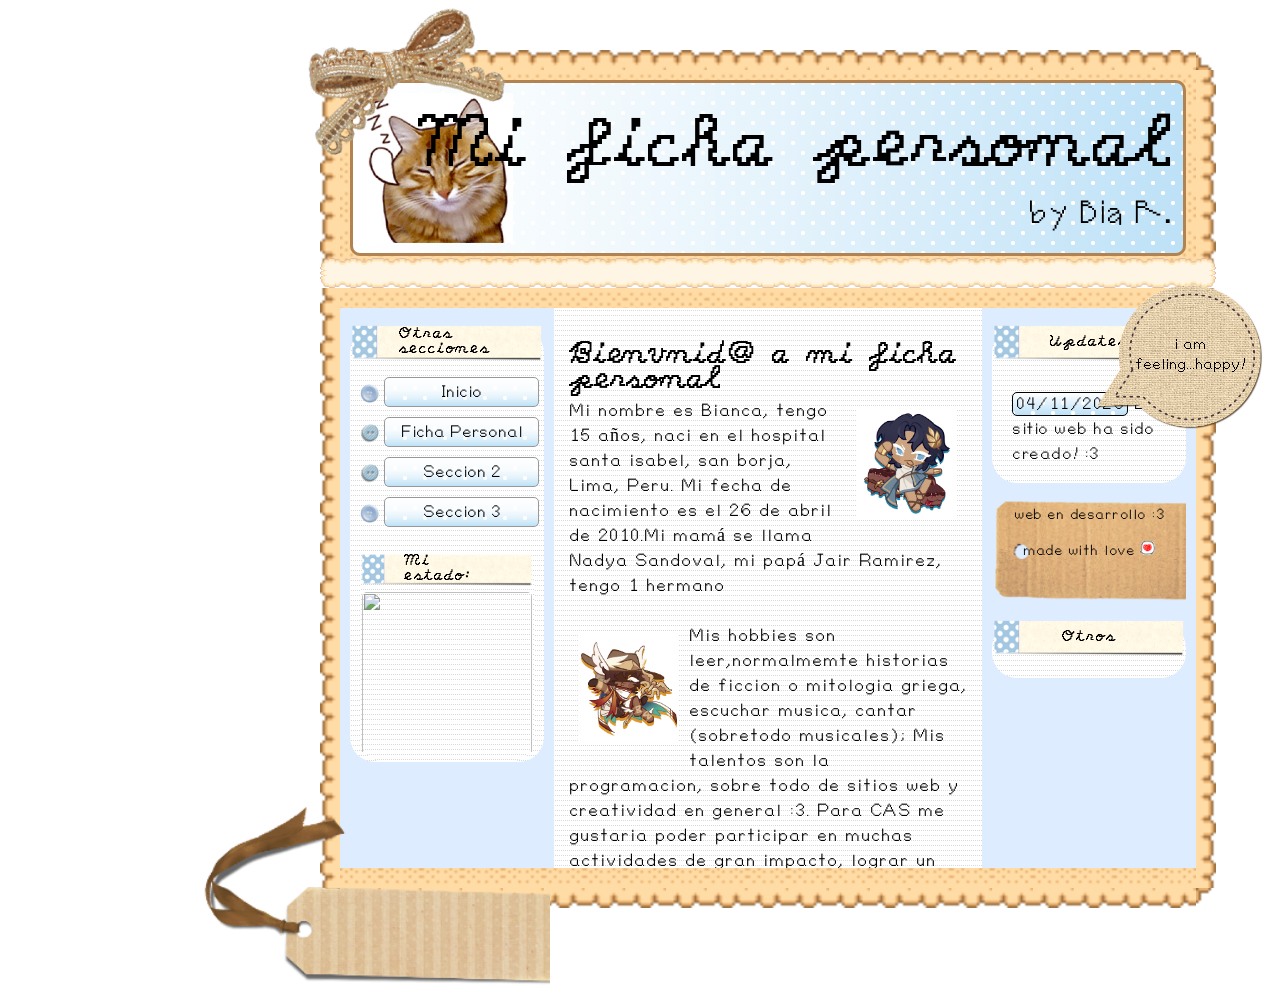
==== seccion 1.html @ 586a9c22 "Add files via upload" ====
<html>

<head>
  <meta charset="UTF-8">
  <meta name="viewport" content="width=device-width, initial-scale=0.1">
<link href="seccion1.css" rel="stylesheet" type="text/css" media="all">
  <title>Carpta CAS</title>
  
  

  
</head>


<body>


  <div id="header">
    <div id="headerinside">
    <h1>Mi ficha personal</h1>
    <p>by Bia R.</p>
    <img src="images/sleepycat.gif" style="width:150px;">
  </div>
  
</div>



  <div id="navbar">

</div>
<div id="main">
  
  <div id="leftside">

<div id="nav">
    <div class="banner">
    <img src="images/home2banner.png">
<div class="bannertxt">
  <p>Otras secciones</p>
</div>
  </div>
<div class="navbuttons">
  <div class="button">
  <img src="images/bt14d.png"><a href="index.html"><button>Inicio</button></a>
  <br>
  <img src="images/bt24b.png"><a href="seccion 1.html"><button>Ficha Personal</button></a>
  <br>
  <img src="images/bt24b.png"><a href="seccion2.html"><button>Seccion 2</button></a>
  <br>
  <img src="images/bt14d.png"><a href="seccion3.html"><button>Seccion 3</button></a>
</div>
</div>



<div id="nav">
  <div class="banner">
  <img src="images/home2banner.png">
<div class="bannertxt">
<p>Mi estado:</p>
</div>

</div>
<div>
 <p style="text-align: center;"> <img src="https://i.pinimg.com/736x/9e/d2/47/9ed2471d37580828c7b76b832774272b.jpg" style="width:170px;padding-bottom:10px;border-radius:5px;" class="featuredimg"> </p>
</div>

</div>

<p style="text-align:center;margin-bottom:10px;z-index:999;">  
  </p>
  </div>
</div>
<div id="middle">
  
  <p style="font-family: spirit;font-size:30px;margin-bottom:5px;margin-top:10px;">Bienvnid@ a mi ficha personal </p>
  <img src="images/mametchi.png" style="width:100px;filter:saturate(70%);float:right;margin:10px;animation: jerk 0.5s infinite;">

    
  <p> Mi nombre es Bianca, tengo 15 años, naci en el hospital santa isabel, san borja, Lima, Peru. Mi fecha de nacimiento es el 26 de abril de 2010.Mi mamá se llama Nadya Sandoval, mi papá Jair Ramirez, tengo 1 hermano 
    <br><br>
    <img src="images/memetchi.png" style="width:100px;filter:saturate(70%);float:left;margin:10px;animation: jerkr 0.5s infinite;">
    Mis hobbies son leer,normalmemte historias de ficcion o mitologia griega, escuchar musica, cantar (sobretodo musicales); Mis talentos son la programacion, sobre todo de sitios web y creatividad en general :3. Para CAS me gustaria poder participar en muchas actividades de gran impacto, lograr un cambio positivo y crecimiento personal.
  </p>
  
<p style="text-align: center;"><img src="images/fish.png" style="width:400px;margin-top:20px;margin-bottom:10px;"></p>





<div id="musicthing">
  <div id="lastfm-widget">
    <div id="widget"><img src="images/beat.gif" style="width:20px;margin-right:5px;"><span id="song">&#8987;</span></div>
    <div>
        <p style="font-size:20px;"><small>latest played song on <a href="https://www.last.fm/es/user/b1bi_an" target="_blank">last.fm</a></small></p>
        <p style="font-size:20px;"><small>powered by <a href="https://github.com/biancarosa/lastfm-last-played"
                    target="_blank">@b1bi_an/lastfm-last-played</a></small></p>
    </div>
</div>
<script type="text/javascript">
    let user = 'b1bi_an';
    let url = 'https://lastfm-last-played.biancarosa.com.br/' + user + '/latest-song';
    let song = document.querySelector('#song');
    fetch(url)
        .then(function (response) {
            return response.json()
        }).then(function (json) {
            song.innerHTML = json['track']['name'] + ' - ' + json['track']['artist']['#text'];
        });
</script>
</div>

<div id="middlebottomstuff">

<img src="images/teddybear.png" style="width:160px;margin-left:15px; margin-top:20px;filter:saturate(75%);">


  <div class="one">
  
    <div class="currentlytitle">Mis gustos...</div>
  <div class="currentlystuff">
  <p>
 <img src="images/book6.gif"> The song of Achilles
    <br><img src="images/tv10.gif"> Glee
    <br><img src="images/9.gif"> Parasite - MICO
    <br><img src="images/20.gif"> Tomodachi life
  </p>
  
  </div>
  </div>

</div>
</div>


<div id="rightside">
  <div id="nav">
    <div class="banner">
      <img src="images/home2banner.png">
  <div class="bannertxt">
    <p>Updates</p>
  </div>
    </div>
    <div class="updates">
      <p>
        <br><span class="udate">04/11/2026</span>  El sitio web ha sido creado! :3
        </p>
      </div>
  <br>
  </div>

  <div class="buttonbox"><p>web en desarrollo :3
    <div class="buttonflex">
    
    </div>
    
    <script>
    function myFunction() {
      // Get the text field
      var copyText = document.getElementById("myInput");
    
      // Select the text field
      copyText.select();
      copyText.setSelectionRange(0, 99999); // For mobile devices
    
       // Copy the text inside the text field
      navigator.clipboard.writeText(copyText.value);
    }
    </script>
    <p style="white-space: nowrap">made with love <img src="images/speech3.gif" style="height:15px;"></p>
    
    </div>

  <div id="nav">
    <div class="banner">
      <img src="images/home2banner.png">
  <div class="bannertxt">
    <p>Otros</p>

  </div>
    </div>
  <br>


  </div>




    </div>
  


</div>


<div id="footer"> 
  
</div>


<script>

  var b = document.body;
  var imgurl = "images/cookie3.gif";
  var size = [10, 20];
  function rand(min, max)
  {
  return Math.floor(Math.random() * (max - min + 1) + min)
  }
  function getSize()
  {
  return rand(size[0], size[1]);
  }
  function lerp(a,b,f)
  {
  return (b-a)*f+a;
  }
  function heart(x,y)
  {
  var s = getSize();
  x -= s/2;
  y -= s/2;
  x = Math.floor(x) + rand(-5, 5);
  y = Math.floor(y) + rand(-5, 5);
  var fx = x + rand(-40, 40);
  var fy = y + rand(-40, 40);
  var i = document.createElement("img");
  i.src = imgurl;
  i.style = `pointer-events: none; position: fixed; width: ${s}px; left: ${x}px; top: ${y}px; -webkit-touch-callout: none; -webkit-user-select: none; -khtml-user-select: none; -moz-user-select: none; -ms-user-select: none; user-select: none; z-index: 1000000;`;
  b.appendChild(i);
  var f = 0;
  var interval;
  interval = setInterval(function() {
  var _x = Math.floor(lerp(x, fx, f));
  var _y = Math.floor(lerp(y, fy, f));
  i.style = `pointer-events: none; position: fixed; width: ${s}px; left: ${_x}px; top: ${_y}px; -webkit-touch-callout: none; -webkit-user-select: none; -khtml-user-select: none; -moz-user-select: none; -ms-user-select: none; user-select: none; z-index: 1000000;`;
  i.style.opacity = 1-f;
  f += 0.01;
  if (f > 1)
  {
  clearInterval(interval);
  b.removeChild(i);
  }
  }, 10);
  }
  function bro(x,y)
  {
  for (var i = 0; i < 5; i++)
  {
  heart(x,y);
  }
  }
  b.addEventListener("click", function(event){
  var x = event.clientX;
  var y = event.clientY;
  bro(x,y);
  });
  
  </script>

<div class="tag">

  <div class="status">

    <div class="status-inside">
    
  </div>
  </div>
  
</div>

<div id="feelingbubble">
  <div class="feelingbubbletxt">
  <p>i am feeling...happy!

</p>
</div>
</div>


<img src="images/laceribbon.png" style="position:absolute;top:20px;left:300px;rotate:-20deg;" class="laceribbon">


 



</body>

</html>
---- seccion1.css ----
* {
    margin: 0;
    padding: 0;
    box-sizing: border-box;
}
  @font-face {
    font-family: basiic;
    src: url(fonts/basiic.ttf);
  }
@font-face {
  font-family: kosugimaru;
  src: url(fonts/KosugiMaru-Regular.ttf);
}
  @font-face {
    font-family: spirit;
    src: url(fonts/Spirit.ttf);
  }
    @font-face {
    font-family:happylilfont ;
    src: url(fonts/HappyLilFont.ttf);
  }
  @font-face {
    font-family: morningtea;
    src: url(fonts/MorningTea.ttf);
  }
  
  ::selection {
  background: #b1cfe4;
}
::-moz-selection {
  background: #b1cfe4;
}

  body {
    background-image: 
    url('images/sideribbons.png'),
    url("background.jpg");
    font-family:basiic;
    background-position: left;
    background-repeat:repeat-y, repeat;
    background-size:250px, auto; 
  }

#navbar {
border:1px solid black;
padding:6px;
border-radius:10px;
border-width: 9px;
border-style: solid;
border-image: url(images/lightbrown-border.png) 8 fill round;
display:flex;
line-height:8px;
align-content:center;
font-family: morningtea;
}
#navbar p {
  font-size:16px;
}
#natday {
  font-size:18px;
  margin-top:11px;
}
#message::before {
  content: url(images/cat3.gif);
  margin-right:10px;
}

  #header, #main, #navbar, #footer {
    margin:auto;
    margin-left:320px;
    max-width:70%;
  }
#main {
    display: flex;
    flex-direction: row;
    align-items: stretch;
    border-width: 20px;
    border-style: solid;
    border-image: url("images/biscuitborder.gif") 8 fill round;
    border-top: 0px;
    margin-bottom: 15px;
    letter-spacing: 0.5px;
    height: 620px;
    padding-top: 20px;     
    padding-bottom: 20px; 
}
#leftside, #rightside, #middle {
    overflow-y: auto;
  }
  #leftside, #rightside {
    width:25%;
    background-color:#DEECFF;
  }
#middle {
  width: 50%;
  padding: 15px;
  padding-top: 25px; 
  font-size: 18px;
  letter-spacing: 1px;
  background-color: rgb(230, 241, 255);
  background-image: url('images/linebg.png');
  overflow-y: scroll;
  line-height: 25px;
  height: 560px;  
}
#header {
    padding:10px;
    font-size:50px;
  margin-top:50px;
  border-radius: 25px;
  border-bottom-left-radius:0px;
  border-bottom-right-radius: 0px;
border-style:solid;
border-image: url("images/biscuitborder.gif") 8 fill round;
border-width:20px;
border-bottom: 0;
margin-bottom:-8px;
}
#headerinside {
  background-image:linear-gradient(to right, white, 60%, transparent), url(images/lightbluedots.gif);
  border-radius: 10px;
  padding:10px;
  position: relative;
  border:3px solid #b28350;
  font-size: 35px;
}
#header h1 {
  position:absolute;
  top:30px;
  right:10px;
  font-family: spirit;
  font-weight:normal;
  letter-spacing: 3px;
}

#header p {
  position:absolute;
  bottom:20px;
  right:10px;
  font-family:morningtea;
  font-size: 30px;
}
.banner {
  position: relative;
  top:-5px;
 filter:saturate(30%) contrast(130%);
}
.banner img {
  width:100%;
}
.bannertxt {
  position:absolute;
  left: 50%;
  top: 50%;
  transform: translate(-50%, -50%);
  letter-spacing:2px;
  font-family: spirit;
  font-size: 15px;
}

#nav {
  border-radius:25px;
  background-color:antiquewhite;
  margin:10px;
  margin-top:20px;
  background-image:url('images/linebg.png');
}

.bullets, .webrings, .updates {
  padding:5px;
  padding-left:20px;
  line-height:25px;
  font-size:17px;
}
.bullets {
  padding-left:40px;
}
.webrings {
  overflow:auto;
  height:220px;
}
.updates {
  overflow:auto;
  height:100px;
  padding-top:0px;
}
#lastfm-widget {
  background-color: white;
  padding: 10px;
border:solid 3px #999;
margin-top:15px;
border-radius:5px;
}
#song {
  font-size:23px;
}



#middlethings {
  display:flex;
  margin-top:20px;
  column-gap:20px;
}



/* scrolling buttons */
.stampmarquee, .buttonmarquee {
  display: flex;
  white-space: nowrap;
  overflow: hidden;
  margin-bottom: 5px;
  width:100%;
  font-size:15px;
}
.buttonmarquee {
  margin-top:15px;
}
.stampmarquee {
  margin-top:0px;
}
.stampmarquee img, .buttonmarquee img {
  margin-left:5px;
}
.stampmarquee img {
  width:75px;
}
.button-marquee-content {
      padding: 0 0.25em;
      animation: buttonloopText 10s infinite linear;   
}
.stamp-marquee-content {
  margin-left:10px;
      padding: 0 0.25em;
      animation: stamploopText 10s infinite linear;
      margin-top:10px;
}
@keyframes buttonloopText {

from {
    transform: translateX(0);
 }

to {
    transform: translateX(-100%);
 }

}
@keyframes stamploopText {

from {
    transform: translateX(-100%);
 }

to {
    transform: translateX(0);
 }

}
/* end of scrolling buttons */

.navbuttons {
  width:100%;
}
.button {
  width:100%;
  margin:10px;
  margin-bottom:0;
}
.button img {
  vertical-align:middle;
  margin-right:5px;
  width:19px;
  height:19px;
  filter:saturate(80%);
}
.button button {
  padding:5px;
  font-size:17px;
  border:1px #999 solid;
  border-radius: 5px;
  width:80%;
  margin-bottom:10px;
  font-family:basiic;
  transition:1s ease all;
  background-image:linear-gradient(to bottom, white, 75%, transparent), url(images/lightbluedots.gif);
}
.button button:hover {
  cursor:pointer;
  letter-spacing: 2px;
  background-image:linear-gradient(to bottom, white, 75%, rgba(255, 255, 255, 0.597)), url(images/lightbluedots.gif);
}

.udate {
  border:1px solid black;
  padding:3px;
  background-image:linear-gradient(to bottom, white, 50%, transparent), url(images/lightbluedots.gif);
  border-radius:5px;
}


.buttonbox {
  background-image: url(images/tag21.png);
  background-size: cover;
  margin:10px;
  margin-top:15px;
  padding:10px;
  height:105px;
  text-align:center;
  font-size:15px;
}
.buttonbox button {
  font-family:inherit;
}
.buttonflex {
  display:flex;
  margin-top:12px;
  margin-bottom:5px;
}
.buttonflex img {
  margin-right:5px;
}
.buttonflex input {
  overflow:auto;
  height:31px;
  width:90%;
  padding:2px;
}


#rightside {
  overflow:auto;
}


#leftside::-webkit-scrollbar, #rightside::-webkit-scrollbar, .tag::-webkit-scrollbar #middle::-webkit-scrollbar, .webrings::-webkit-scrollbar, .updates::-webkit-scrollbar, .currentlystuff::-webkit-scrollbar {
  display: none;
}
#leftside, #rightside, .tag, #middle, .webrings, .updates, .currentlystuff {
  -ms-overflow-style: none; 
  scrollbar-width: none;
}

#footer {
  border-radius: 10px;
  margin-bottom:40px;
  padding:10px;
  font-size:20px;
  text-align: center;
}
#footer img {
  vertical-align: middle;
  margin:5px;
}

body {
  animation: fadeInAnimation ease 3s;
  animation-iteration-count: 1;
  animation-fill-mode: forwards;
}
@keyframes fadeInAnimation {
  0% {
      opacity: 0;
  }
  100% {
      opacity: 1;
  }
}






.tag {
  position:absolute;
   top:800px;
  left:200px;
  background-image:url('images/tag49.png');
  background-size: cover;
  width:350px;
  height:190px;
  overflow-y:scroll;
  z-index:3;
}
.status {
  position:absolute;
  top:100px;
  left:120px;
  rotate:2deg;
}
.status-inside {
  padding:10px;
  display:flex;
}
#statuscafe-username {
  font-weight: bold;
}


#feelingbubble {
  background-image:url(images/fuc65.png);
  background-size: cover;
  position:absolute;
  top:280px;
  right:15px;
  height:150px;
  width:170px;
  text-align: center;
  line-height:20px;
  
}
.feelingbubbletxt {
position:absolute;
left: 50%;
  top: 50%;
  transform: translate(-50%, -50%);
  margin-left:10px;
}
.feelingbubbletxt img {
  margin-top:10px;
}

a, a:visited {
  color:inherit;
}
  

  @keyframes jerk {
    0% {
      transform: rotate(3deg);
    }

    50% {
      transform: rotate(3deg);
    }

    51% {
      transform: rotate(-3deg);
    }

    100% {
      transform: rotate(-3deg);
    }
  }

  @keyframes jerkr {
    0% {
      transform: rotate(-3deg);
    }

    50% {
      transform: rotate(-3deg);
    }

    51% {
      transform: rotate(3deg);
    }

    100% {
      transform: rotate(3deg);
    }
  }

  #middle img:hover {
    animation-play-state: paused;
  }


  #middlebottomstuff {
    display:flex;
  }
  .one {
    background-image: url(images/label32.png);
    background-size:cover;
    width:300px;
    height:220px;
    padding-left:20px;
    margin-top:15px;
  }
.currentlytitle {
  font-family:spirit;
  font-size:25px;
  letter-spacing: 2px;
  padding-top:35px;
  padding-left:50px;
}
  .currentlystuff {
  line-height:22px;
  font-size:13px;
  padding:10px;
  margin-top:25px;
  overflow:auto;
  width:260px;
  height:115px;
  align-items: center;
  }
  
    .featuredimg {
    filter: contrast(99%) saturate(70%);
}
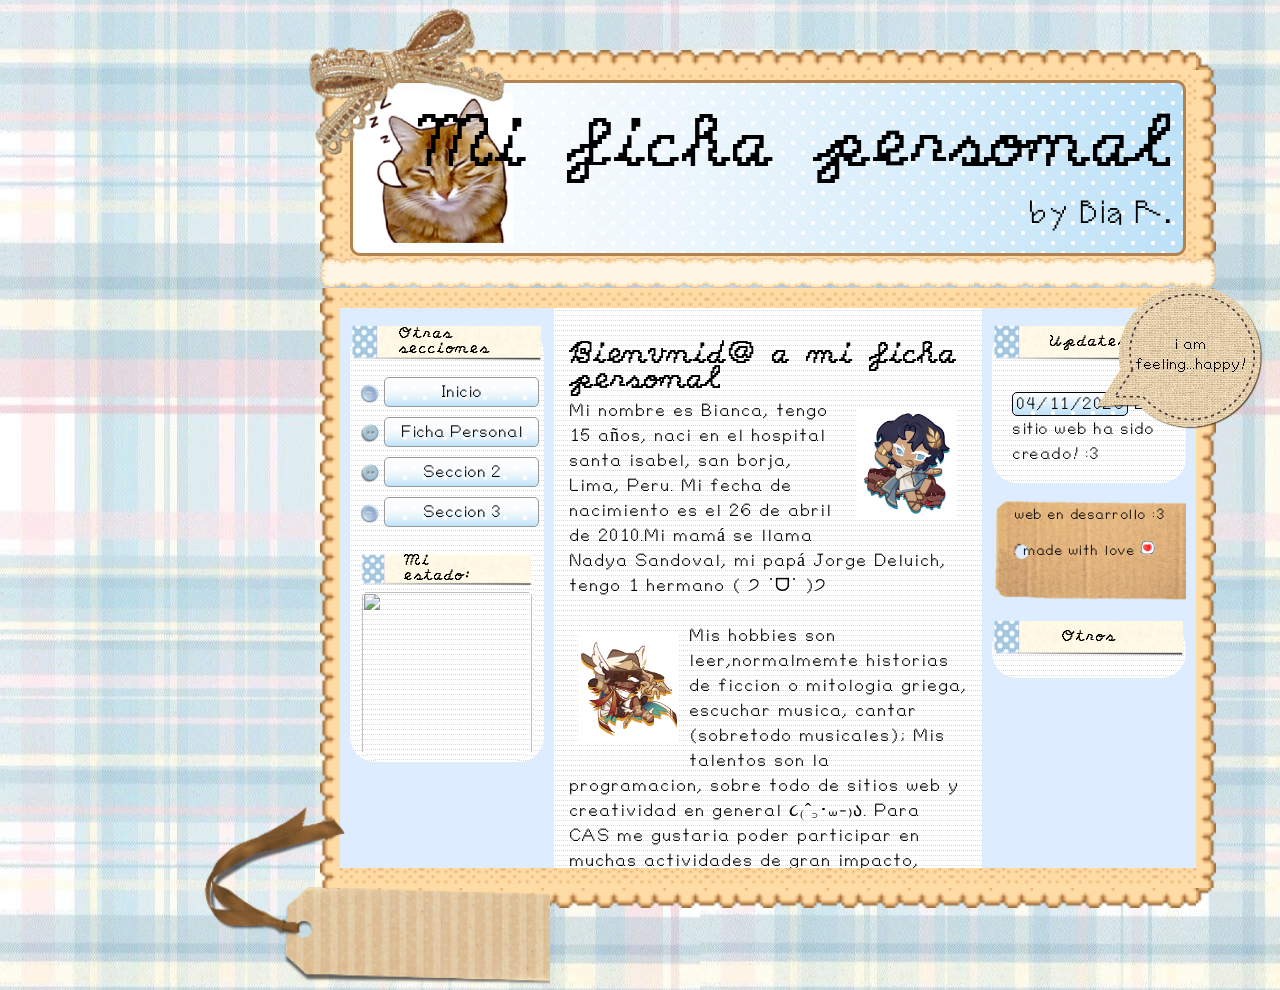
==== commit e76bfce7: "dad name" ====
--- a/seccion 1.html
+++ b/seccion 1.html
@@ -78,10 +78,10 @@
   <img src="images/mametchi.png" style="width:100px;filter:saturate(70%);float:right;margin:10px;animation: jerk 0.5s infinite;">
 
     
-  <p> Mi nombre es Bianca, tengo 15 años, naci en el hospital santa isabel, san borja, Lima, Peru. Mi fecha de nacimiento es el 26 de abril de 2010.Mi mamá se llama Nadya Sandoval, mi papá Jair Ramirez, tengo 1 hermano 
+  <p> Mi nombre es Bianca, tengo 15 años, naci en el hospital santa isabel, san borja, Lima, Peru. Mi fecha de nacimiento es el 26 de abril de 2010.Mi mamá se llama Nadya Sandoval, mi papá Jorge Deluich, tengo 1 hermano ( ੭ ˙ᗜ˙ )੭
     <br><br>
     <img src="images/memetchi.png" style="width:100px;filter:saturate(70%);float:left;margin:10px;animation: jerkr 0.5s infinite;">
-    Mis hobbies son leer,normalmemte historias de ficcion o mitologia griega, escuchar musica, cantar (sobretodo musicales); Mis talentos son la programacion, sobre todo de sitios web y creatividad en general :3. Para CAS me gustaria poder participar en muchas actividades de gran impacto, lograr un cambio positivo y crecimiento personal.
+    Mis hobbies son leer,normalmemte historias de ficcion o mitologia griega, escuchar musica, cantar (sobretodo musicales); Mis talentos son la programacion, sobre todo de sitios web y creatividad en general ૮₍ˆ꜆･⩊-₎ა. Para CAS me gustaria poder participar en muchas actividades de gran impacto, lograr un cambio positivo y crecimiento personal.
   </p>
   
 <p style="text-align: center;"><img src="images/fish.png" style="width:400px;margin-top:20px;margin-bottom:10px;"></p>
@@ -290,4 +290,4 @@
 
 </body>
 
-</html>+</html>
--- a/seccion1.css
+++ b/seccion1.css
@@ -34,7 +34,7 @@
   body {
     background-image: 
     url('images/sideribbons.png'),
-    url("background.jpg");
+    url("images/background.jpg");
     font-family:basiic;
     background-position: left;
     background-repeat:repeat-y, repeat;
@@ -499,4 +499,4 @@
   
     .featuredimg {
     filter: contrast(99%) saturate(70%);
-}+}
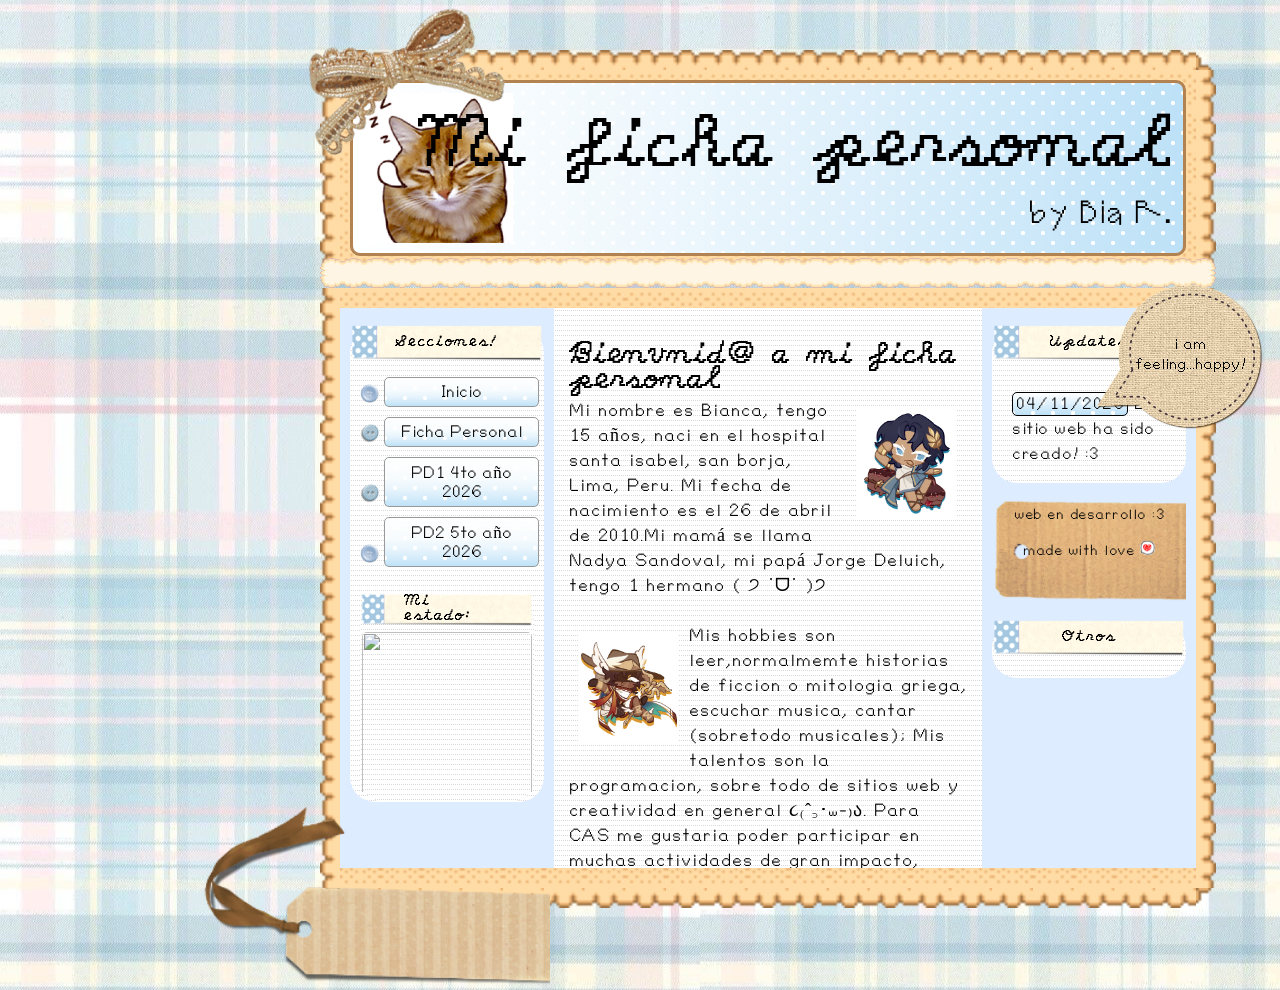
==== commit 98206690: "Fix HTML structure and update content" ====
--- a/seccion 1.html
+++ b/seccion 1.html
@@ -37,7 +37,7 @@
     <div class="banner">
     <img src="images/home2banner.png">
 <div class="bannertxt">
-  <p>Otras secciones</p>
+  <p>Secciones!</p>
 </div>
   </div>
 <div class="navbuttons">
@@ -46,9 +46,9 @@
   <br>
   <img src="images/bt24b.png"><a href="seccion 1.html"><button>Ficha Personal</button></a>
   <br>
-  <img src="images/bt24b.png"><a href="seccion2.html"><button>Seccion 2</button></a>
-  <br>
-  <img src="images/bt14d.png"><a href="seccion3.html"><button>Seccion 3</button></a>
+  <img src="images/bt24b.png"><a href="seccion2.html"><button>PD1 4to año 2026</button></a>
+  <br>
+  <img src="images/bt14d.png"><a href="seccion3.html"><button>PD2 5to año 2026</button></a>
 </div>
 </div>
 
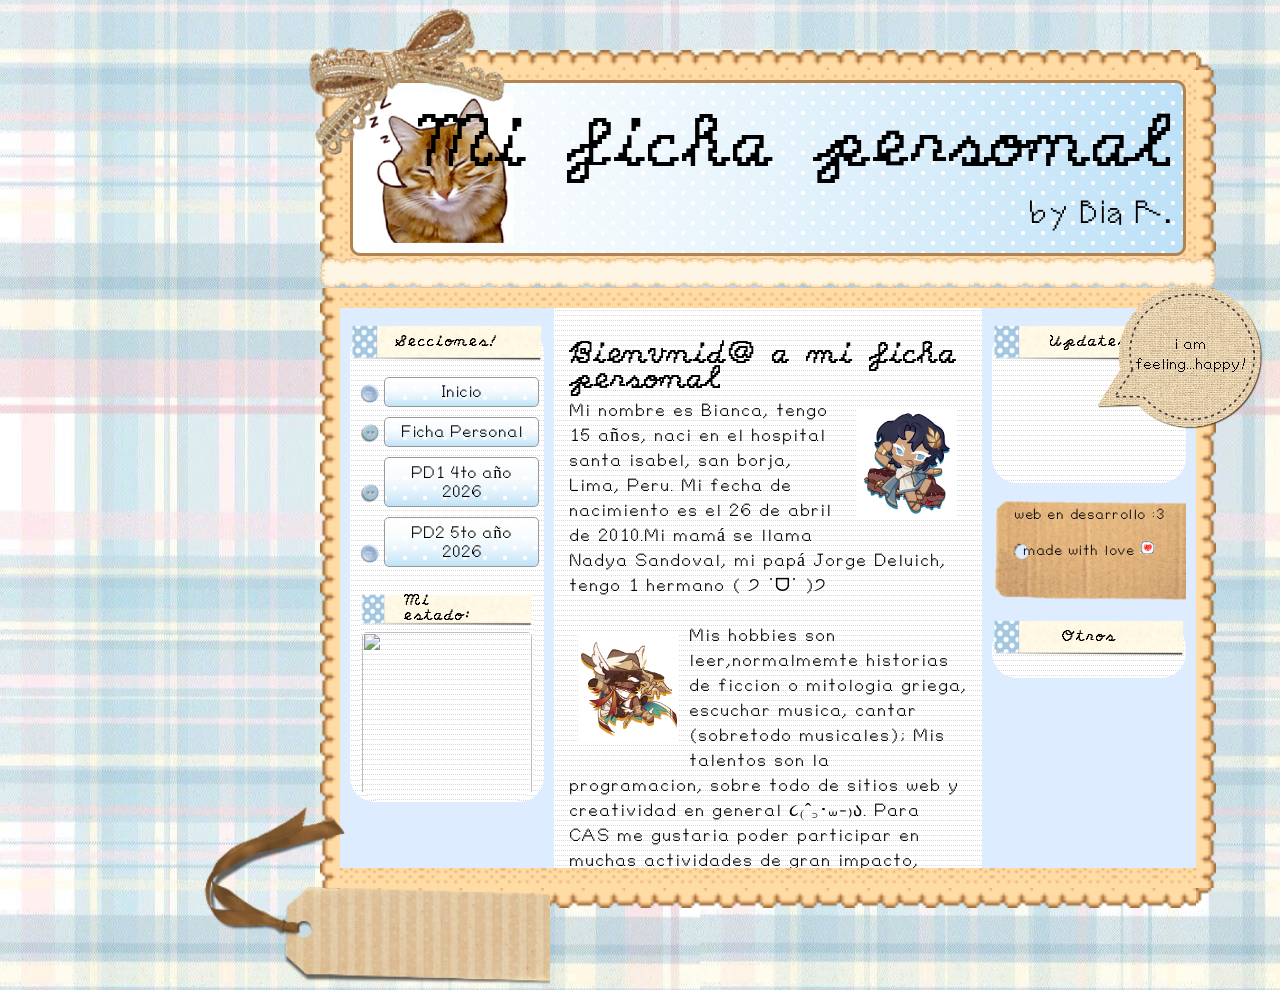
==== commit 2448e0df: "Refactor seccion 1.html structure and content" ====
--- a/seccion 1.html
+++ b/seccion 1.html
@@ -143,11 +143,8 @@
     <p>Updates</p>
   </div>
     </div>
-    <div class="updates">
-      <p>
-        <br><span class="udate">04/11/2026</span>  El sitio web ha sido creado! :3
-        </p>
-      </div>
+   <div class="updates" id="updates-container">
+</div>
   <br>
   </div>
 
@@ -282,11 +279,7 @@
 
 
 <img src="images/laceribbon.png" style="position:absolute;top:20px;left:300px;rotate:-20deg;" class="laceribbon">
-
-
- 
-
-
+<script src="updates.js"></script>
 
 </body>
 
